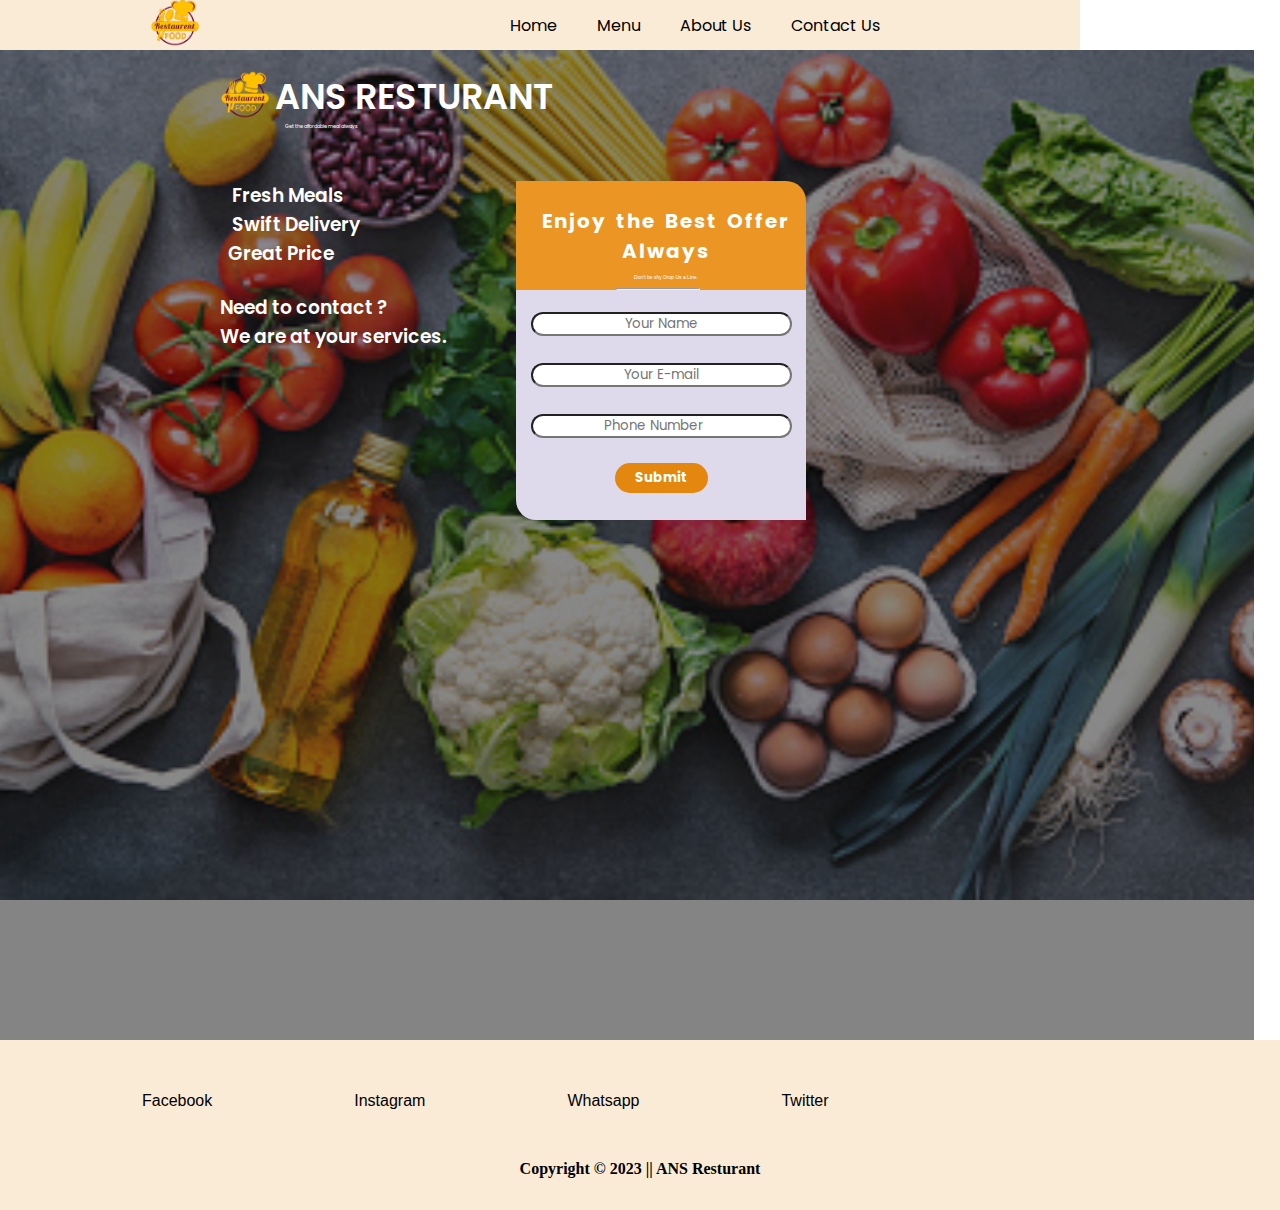
==== contact.html @ 1352866a "resturant UI" ====
<!DOCTYPE html>
<html lang="en">
<head>
    <meta charset="UTF-8">
    <meta http-equiv="X-UA-Compatible" content="IE=edge">
    <meta name="viewport" content="width=device-width, initial-scale=1.0">
    <title>Contact Us</title>
    <link rel="stylesheet" href="contact.css">
    <link rel="stylesheet" href="https://cdnjs.cloudflare.com/ajax/libs/font-awesome/6.4.0/css/all.min.css" integrity="sha512-iecdLmaskl7CVkqkXNQ/ZH/XLlvWZOJyj7Yy7tcenmpD1ypASozpmT/E0iPtmFIB46ZmdtAc9eNBvH0H/ZpiBw==" crossorigin="anonymous" referrerpolicy="no-referrer" />
    <link rel="shortcut icon" href="./img/restuarant-removebg-preview.png" type="image/x-icon">
</head>
<body>
    <header >
        <nav class="home">
            <div class="logo"><a href="#"><img src="./img/restuarant-removebg-preview.png" alt="" width="50px" height="50px"></a></div>
            <div class="menu">
                <ul>
                    <li><a href="./index.html" class="link">Home</a></li>
                    <li><a href="#" class="link">Menu</a></li>
                    <li><a href="#" class="link">About Us</a></li>
                    <li><a href="#" class="link">Contact Us </a></li>
                    <li><a href="#"><i class="fas fa-cart-shopping"></i></a></li>
                </ul>
            </div>
        </nav>
    </header>
    <div class="container">
        <div class="con1">
            <img src="./img/restuarant-removebg-preview.png" alt="rest" height="50px" width="50px">
            <div class="text">
              <h4>ANS RESTURANT</h4><p>Get the affordable meal always</p>
            </div>
        </div><br><br>
        <div class="con2">
            <div class="content">
                <h3><i class="fas fa-utensils"></i> &nbsp;&nbsp; Fresh Meals  <br> <i class="fas fa-location-dot"></i> &nbsp;&nbsp; Swift Delivery  <br> <i class="fas fa-coins"></i>&nbsp;&nbsp;Great Price</h3><br>
                <h3>Need to contact ?<br>We are at your services.</h3><br>
            </div>
            <div class="con2a">
                <div class="context">
                    <h6>Enjoy the Best Offer Always</h6><br>
                    <p>Don’t be shy Drop Us a Line.</p><br>
                    <hr width="30%">
                </div>
                <div class="con2b">
                    <form action="mailto:abdullahibabatunde644@gmail.com">
                        <input type="text" placeholder="Your Name"><br><br>
                        <input type="email" placeholder="Your E-mail"><br><br>
                        <input type="number" placeholder="Phone Number"><br><br>
                        <button type="submit">Submit</button>
                    </form>
                </div>
            </div>
        </div>
        
    </div>

    <section class="copyright">
        <div class="last">
            <ul>
                <li><i class="fab fa-facebook facebook"></i>&nbsp;&nbsp; <a href="#">Facebook</a></li>
                <li><i class="fab fa-instagram instagram"> </i>&nbsp;&nbsp; <a href="#">Instagram</a></li>
                <li><i class="fab fa-whatsapp Whatsapp"> </i>&nbsp;&nbsp; <a href="#">Whatsapp</a></li>
                <li><i class="fab fa-twitter twitter"></i>&nbsp;&nbsp; <a href="#">Twitter</a></li>
            </ul>
        </div>
        <h4 class="foot3">Copyright &copy; 2023 || ANS Resturant</h4>
    </section>
</body>
</html>
---- contact.css ----
@import url('https://fonts.googleapis.com/css2?family=Poppins:wght@300&display=swap');

*{
    margin: 0;
    padding: 0;
    box-sizing: border-box;
    font-family: "Poppins", sans-serif;
}

.con > marquee{
    font-size: 20px;
    color: white;
    font-family: "Poppins", sans-serif;
}

.home{
    background-color: antiquewhite;
    display: flex;
    justify-content: space-around;
    height: 50px;
    width: 1080px;
    align-items: center;
    text-align: center;
}
.menu li{
    list-style-type: none;
    margin: 20px;
}
.menu ul{
    display: flex;
    justify-content: space-around;
}
.logo{
    display: flex;
    text-align: center;
    align-items: center;
    padding: 10px;
}
a.link{
    color: black;
    text-decoration: none;
    font-family: 'Poppins';
}
a:hover, .fa-cart-shopping:hover{
    color: grey;
}
a:hover{
    text-decoration: underline;
}
.menu{
    display: flex;
}
.fa-cart-shopping{
    color: black;
}
.container{
    height: 110vh;
    width: 98vw;
    padding: 20px 220px;
    background-image: url(./img/istockphoto-1371318211-170667a.jpg);
    background-position: 50% 50%;
    background-repeat: no-repeat;
    background-size: cover;
    background-attachment: fixed;
    background-blend-mode: overlay;
    background-color: rgba(10, 10, 10, 0.5);
}

.con1,.con2{
    display: flex;
}
.con1 > .text h4{
    color: rgb(254, 254, 254);
    font-weight: 600;
    font-size: 35px;
}
.text{
    padding: 0px 5px;
}
.text > p{
    color: white;
    font-size: 5px;
    font-weight: 400;
    padding: 0px 10px;
}

.content > h3, .content > h5{
    color: white;
    font-weight: 600;
}
.content > p{
    font-weight: 400;
    font-size: 5px;
}

.con2a{
    width: 290px;
    height: 170px;
    background-color: rgb(235, 149, 36);
    margin-right:55px;
    border-radius: 0px 20px 0px 0px;
    margin-left: 70px;
}
.con2b{
    width: 290px;
    height: 230px;
    background-color: rgb(222, 218, 235);
    margin-right:55px;
    border-radius: 0px 0px 0px 20px;
    text-align: center;
    padding-top: 20px;
}

.context{
font-size: 5px;
color: white;
padding-top: 25px;
margin-left: 10px;
font-weight: 300;
text-align: center;
}

.context > h6{
word-spacing: 3px;
letter-spacing: 2px;
font-size: 20px;
}
.context > p {
font-size: 5px;
font-family: sans-serif;
font-weight: 200;
}
.context > hr{
    margin-left: 90px;
}

.con2b input{
 text-align: center;
 border-radius: 20px;
}

button{
    color: white;
    background-color: rgb(227, 135, 15);
    border-radius: 20px;
    border: none;
    padding: 5px 20px 5px 20px;
    font-weight: bolder;
    cursor: pointer;
}

button:hover{
    background-color:green
}

i{
    color: rgb(74, 209, 74);
}
.last{
    display: flex;
    text-align: center;
    align-items: center;
    background-color: antiquewhite;
    height: 120px;
}

.last li{
    list-style-type: none;
    margin-left: 130px;
    text-align: center;
}

.last ul{
    display: flex;
    justify-content: space-evenly;
    text-align: center;
}

a{
    color: black;
    text-decoration: none;
    align-items: center;
    font-family: sans-serif;
}
.Whatsapp{
    color: green;
}
.facebook{
    color: blue;
}
.instagram{
    color: rgb(226, 38, 216);
}
.twitter{
  color: #1bc1ef;
}
.foot3{
    color: black;
    text-align: center;
    font-family: 'Lucida Sans';
    background-color: antiquewhite;
    height: 50px;
}
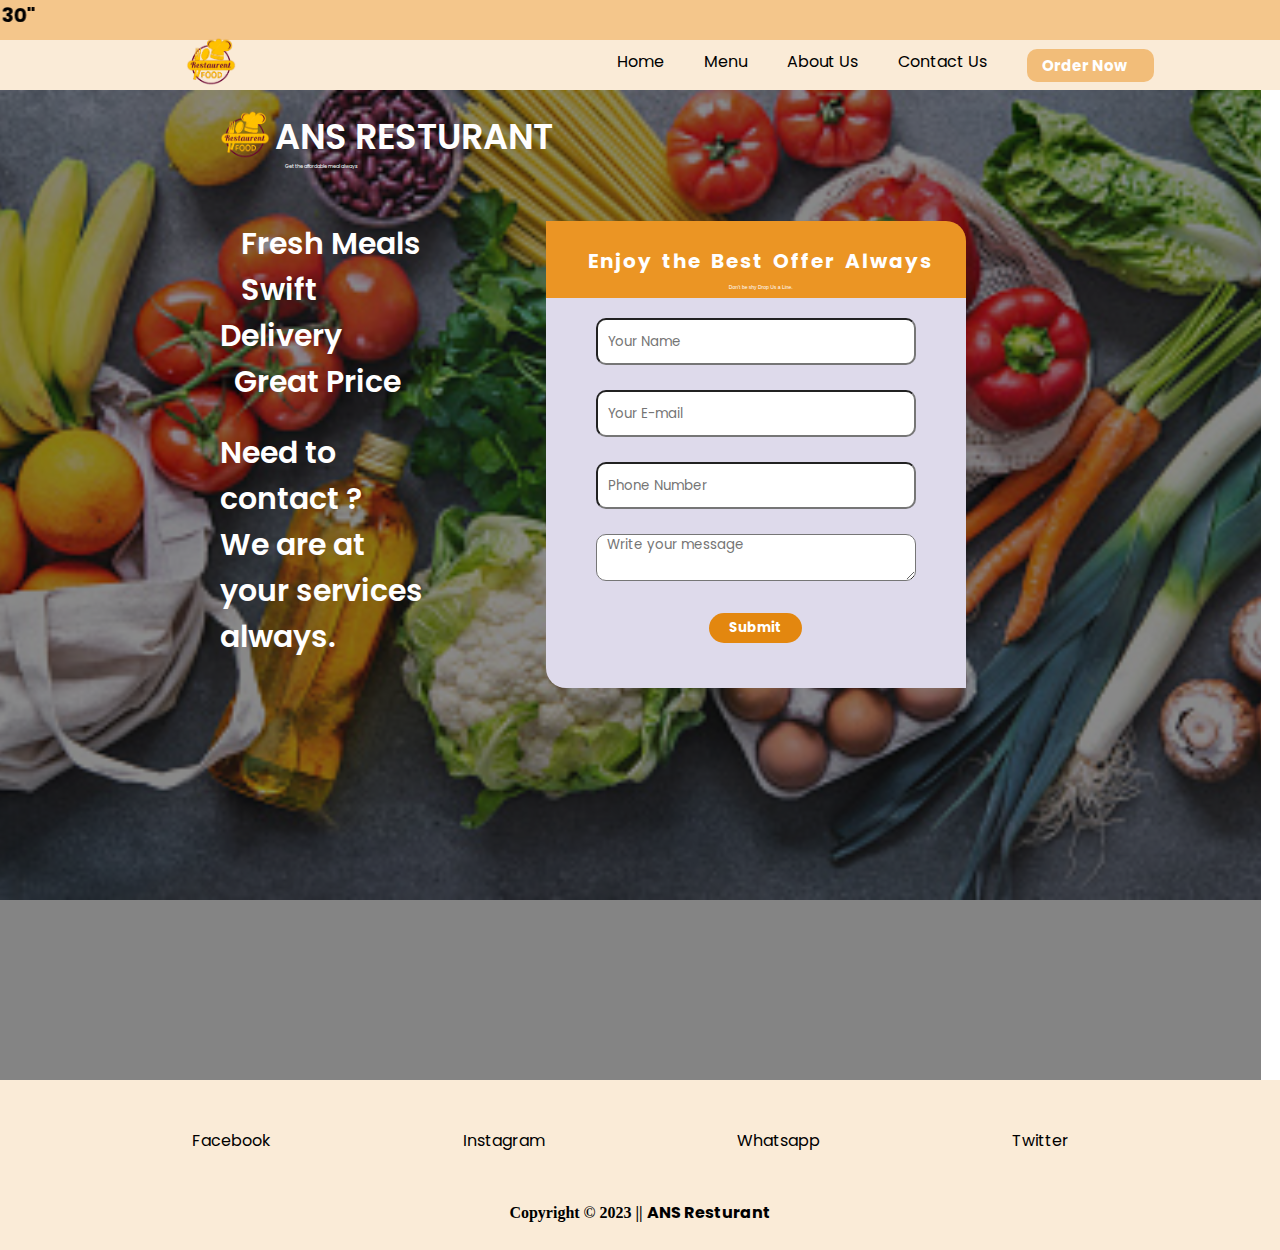
==== commit e21eec0a: "updated" ====
--- a/contact.html
+++ b/contact.html
@@ -10,16 +10,17 @@
     <link rel="shortcut icon" href="./img/restuarant-removebg-preview.png" type="image/x-icon">
 </head>
 <body>
+    <div class="con"><marquee behavior="" direction="right">ENJOY 30% OFF ON ANY FOOD YOU ORDER WITH THE COUPON CODE <b>"ANS_30"</b></marquee></div>
     <header >
         <nav class="home">
-            <div class="logo"><a href="#"><img src="./img/restuarant-removebg-preview.png" alt="" width="50px" height="50px"></a></div>
+            <div class="logo"><a href="./index.html"><img src="./img/restuarant-removebg-preview.png" alt="" width="50px" height="50px"></a></div>
             <div class="menu">
                 <ul>
                     <li><a href="./index.html" class="link">Home</a></li>
                     <li><a href="#" class="link">Menu</a></li>
                     <li><a href="#" class="link">About Us</a></li>
                     <li><a href="#" class="link">Contact Us </a></li>
-                    <li><a href="#"><i class="fas fa-cart-shopping"></i></a></li>
+                    <li><button class="book">Order Now &nbsp;&nbsp;&nbsp; <i class="fas fa-cart-shopping"></i></button></li>
                 </ul>
             </div>
         </nav>
@@ -34,19 +35,19 @@
         <div class="con2">
             <div class="content">
                 <h3><i class="fas fa-utensils"></i> &nbsp;&nbsp; Fresh Meals  <br> <i class="fas fa-location-dot"></i> &nbsp;&nbsp; Swift Delivery  <br> <i class="fas fa-coins"></i>&nbsp;&nbsp;Great Price</h3><br>
-                <h3>Need to contact ?<br>We are at your services.</h3><br>
+                <h5>Need to contact ?<br>We are at your services always.</h5><br>
             </div>
             <div class="con2a">
                 <div class="context">
                     <h6>Enjoy the Best Offer Always</h6><br>
                     <p>Don’t be shy Drop Us a Line.</p><br>
-                    <hr width="30%">
                 </div>
                 <div class="con2b">
                     <form action="mailto:abdullahibabatunde644@gmail.com">
                         <input type="text" placeholder="Your Name"><br><br>
                         <input type="email" placeholder="Your E-mail"><br><br>
-                        <input type="number" placeholder="Phone Number"><br><br>
+                        <input type="text" placeholder="Phone Number"><br><br>
+                        <textarea name="" id="" cols="30" rows="2" placeholder="Write your message"></textarea><br><br>
                         <button type="submit">Submit</button>
                     </form>
                 </div>
@@ -64,7 +65,7 @@
                 <li><i class="fab fa-twitter twitter"></i>&nbsp;&nbsp; <a href="#">Twitter</a></li>
             </ul>
         </div>
-        <h4 class="foot3">Copyright &copy; 2023 || ANS Resturant</h4>
+        <h4 class="foot3">Copyright &copy; 2023 || <a href="./index.html">ANS Resturant</a></h4>
     </section>
 </body>
 </html>--- a/contact.css
+++ b/contact.css
@@ -7,9 +7,15 @@
     font-family: "Poppins", sans-serif;
 }
 
+.con{
+    background-color: rgba(235, 150, 40, 0.541);
+    height: 40px;
+    width: 1350px;
+}
+
 .con > marquee{
     font-size: 20px;
-    color: white;
+    color: black;
     font-family: "Poppins", sans-serif;
 }
 
@@ -18,7 +24,7 @@
     display: flex;
     justify-content: space-around;
     height: 50px;
-    width: 1080px;
+    width: 1350px;
     align-items: center;
     text-align: center;
 }
@@ -30,6 +36,9 @@
     display: flex;
     justify-content: space-around;
 }
+.menu a:hover{
+    color: rgb(237, 142, 18);
+}
 .logo{
     display: flex;
     text-align: center;
@@ -38,24 +47,20 @@
 }
 a.link{
     color: black;
-    text-decoration: none;
-    font-family: 'Poppins';
+    font-family: 'Poppins', sans-serif;
 }
 a:hover, .fa-cart-shopping:hover{
     color: grey;
 }
-a:hover{
-    text-decoration: underline;
-}
 .menu{
     display: flex;
 }
 .fa-cart-shopping{
-    color: black;
+    color: white;
 }
 .container{
     height: 110vh;
-    width: 98vw;
+    width: 98.5vw;
     padding: 20px 220px;
     background-image: url(./img/istockphoto-1371318211-170667a.jpg);
     background-position: 50% 50%;
@@ -65,7 +70,22 @@
     background-blend-mode: overlay;
     background-color: rgba(10, 10, 10, 0.5);
 }
-
+button.book{
+    color: white;
+    background-color: rgba(235, 150, 40, 0.541);
+    text-align: center;
+    font-size: 15px;
+    font-family: "Poppins", sans-serif;
+    cursor: pointer;
+    border-radius: 10px;
+    border: none;
+    padding: 5px 15px;
+}
+button.book:hover{
+    transform: scale(1.1);
+    background-color: rgb(237, 142, 18);
+    box-shadow: 0px 3px 3px 1px rgba(0, 0, 0, 0.3);
+}
 .con1,.con2{
     display: flex;
 }
@@ -87,6 +107,7 @@
 .content > h3, .content > h5{
     color: white;
     font-weight: 600;
+    font-size: 30px;
 }
 .content > p{
     font-weight: 400;
@@ -94,16 +115,16 @@
 }
 
 .con2a{
-    width: 290px;
-    height: 170px;
+    width: 420px;
+    height: 370px;
     background-color: rgb(235, 149, 36);
-    margin-right:55px;
+    margin-right:75px;
     border-radius: 0px 20px 0px 0px;
-    margin-left: 70px;
+    margin-left: 110px;
 }
 .con2b{
-    width: 290px;
-    height: 230px;
+    width: 420px;
+    height: 390px;
     background-color: rgb(222, 218, 235);
     margin-right:55px;
     border-radius: 0px 0px 0px 20px;
@@ -134,9 +155,15 @@
     margin-left: 90px;
 }
 
-.con2b input{
- text-align: center;
- border-radius: 20px;
+.con2b input, .con2b textarea{
+ align-items: center;
+ width: 320px;
+ height: 47px;
+ border-radius: 10px;
+}
+
+.con2b input::placeholder, .con2b textarea::placeholder{
+    padding-left: 10px;
 }
 
 button{
@@ -150,7 +177,7 @@
 }
 
 button:hover{
-    background-color:green
+    background-color: rgb(237, 142, 18);
 }
 
 i{
@@ -166,7 +193,7 @@
 
 .last li{
     list-style-type: none;
-    margin-left: 130px;
+    margin-left: 180px;
     text-align: center;
 }
 
@@ -180,7 +207,10 @@
     color: black;
     text-decoration: none;
     align-items: center;
-    font-family: sans-serif;
+    font-family: "Poppins", sans-serif;
+}
+a:hover{
+    color: rgb(237, 142, 18);
 }
 .Whatsapp{
     color: green;
@@ -200,4 +230,8 @@
     font-family: 'Lucida Sans';
     background-color: antiquewhite;
     height: 50px;
+}
+
+.foot3 > a:hover{
+    color: rgb(237, 142, 18);
 }